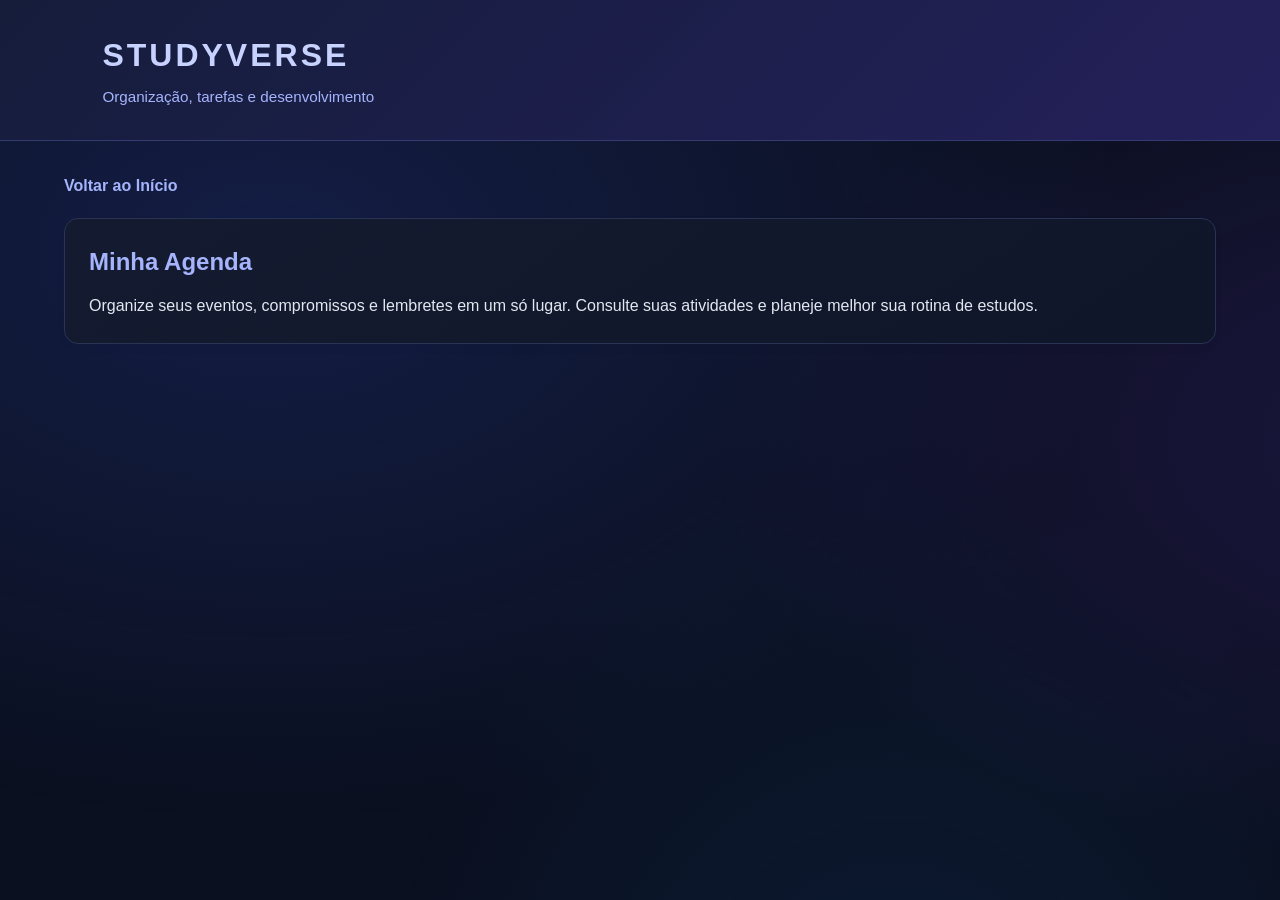
==== agenda.html @ 549d9763 "Primeira versão do StudyVerse" ====
<!DOCTYPE html>
<html lang="pt-br">
<head>
    <meta charset="UTF-8">
    <meta name="viewport" content="width=device-width, initial-scale=1.0">
    <link rel="stylesheet" href="style.css">
    <title>Agenda | StudyVerse</title>
</head>
<body>
    <header>
        <h1>STUDYVERSE</h1>
        <p>Organização, tarefas e desenvolvimento</p>
    </header>
<main>
    <a href="index.html" class="back-link">Voltar ao Início</a>
    <section class="card" id="agenda">
        <h2>Minha Agenda</h2>

         <p>
                Organize seus eventos, compromissos e lembretes em um só lugar.
                Consulte suas atividades e planeje melhor sua rotina de estudos.
            </p>
    </section>


</main>
    
</body>
</html>
---- style.css ----
/* Configurações gerais */
* {
    margin: 0;
    padding: 0;
    box-sizing: border-box;
}

/* Corpo da página */
body {
    font-family: Arial, sans-serif;
    background-color: #0b1020;
    color: #e2e8f0;
    line-height: 1.6;
}

/* Cabeçalho */
header {
    background: linear-gradient(135deg, #151d3b, #24205a);
    color: #fff;
    padding: 30px 8%;
    border-bottom: 1px solid #343b70;
}

header h1{
    font-size: 2rem;
    font-weight: 700;
    letter-spacing: 3px;
    color: #c7d2fe;
    margin-bottom: 4px;
}
header p{
    color: #a5b4fc;
    font-size: 0.95rem;
}
/* Conteúdo principal */
main {
    max-width: 1200px;
    margin: 0 auto;
    padding: 32px 24px;
}

/* Apresentação */
.intro {
    margin-bottom: 28px;
}

.intro h2 {
    font-size: 1.8rem;
    margin-bottom: 12px;
    color: #a5b4fc;
}

.intro p {
    max-width: 850px;
    color: #b8c2d9;
}

/* Grade dos quatro cartões */
.dashboard {
    display: grid;
    grid-template-columns: repeat(2, minmax(0, 1fr));
    gap: 24px;
}

/* Cartões clicáveis */
.card {
    display: block;
    padding: 24px;
    background: linear-gradient(145deg, #141b30, #101629);
    color: #e2e8f0;
    text-decoration: none;
    border: 1px solid #293455;
    border-radius: 14px;
    box-shadow: 0 4px 14px rgba(0, 0, 0, 0.02);
    transition: 
        transform 0.25s, 
        box-shadow 0.25s, 
        border-color 0.25s;
}

/* Título dos cartões */
.card h2,
.card h3 {
    color: #a5b4fc;
    margin-bottom: 12px;
}

/* Efeito ao passar o mouse */
.card:hover {
    transform: translateY(-4px);
    border-color: #818cf8;
    box-shadow: 0 8px 26px rgba(99, 102, 241, 0.16);
}

/* Indicação visual ao navegar pelo teclado */
.card:focus-visible {
    outline: 2px solid #a5b4fc;
    outline-offset: 4px;
}

/* Layout para telas menores */
@media (max-width: 768px) {
    header {
        padding: 24px 16px;
    }

    main {
        padding: 24px 16px;
    }

    .dashboard {
        grid-template-columns: 1fr;
    }
    .materias-grid{
        grid-template-columns: 1fr;
    }
}

/* Link para voltar à página inicial */
.back-link {
    display: inline-block;
    margin-bottom: 20px;
    color: #a5b4fc;
    text-decoration: none;
    font-weight: bold;
    transition: color 0.2s;
}
.back-link:hover {
    color: #c4b5fd;
    text-decoration: underline;
}
.back-link:focus-visible {
    outline: 2px solid #5265e8;
    outline-offset: 4px;
}
/*Grade das Matérias*/
.materias-grid{
    display: grid;
    grid-template-columns: repeat(2, minmax(0, 1fr));
    gap: 24px;
    margin-top: 24px;
}

/* Fundo tecnológico com luzes ambientes */
body {
    position: relative;
    isolation: isolate;
    background-color: #0b1020;
}

/* Camada de luzes animadas */
body::before {
    content: "";
    position: fixed;
    inset: 0;
    z-index: -1;
    pointer-events: none;

    background:
        radial-gradient(
            ellipse at 15% 20%,
            rgba(56, 85, 220, 0.20),
            transparent 40%
        ),
        radial-gradient(
            ellipse at 85% 35%,
            rgba(124, 58, 237, 0.16),
            transparent 38%
        ),
        radial-gradient(
            ellipse at 50% 90%,
            rgba(14, 116, 200, 0.12),
            transparent 42%
        );

    background-size: 140% 140%;
    animation: ambientGlow 18s ease-in-out infinite alternate;
}

/* Movimento suave das luzes */
@keyframes ambientGlow {
    0% {
        background-position: 0% 0%;
    }

    50% {
        background-position: 100% 50%;
    }

    100% {
        background-position: 20% 100%;
    }
}

/* Respeita quem prefere menos animações */
@media (prefers-reduced-motion: reduce) {
    body::before {
        animation: none;
    }
}

#tarefas-lista li{
    cursor: pointer;
    padding: 10px 12px;
    margin-top: 8px;
    border: 1px solid #293455;
    border-radius: 8px;
    transition: 
        background-color 0.2s, 
        color 0.2s;
}

#tarefas-lista li.concluida{
    color: #94a3b8;
    text-decoration: line-through;
    background-color: rgba(99, 102, 241, 0.12);
}
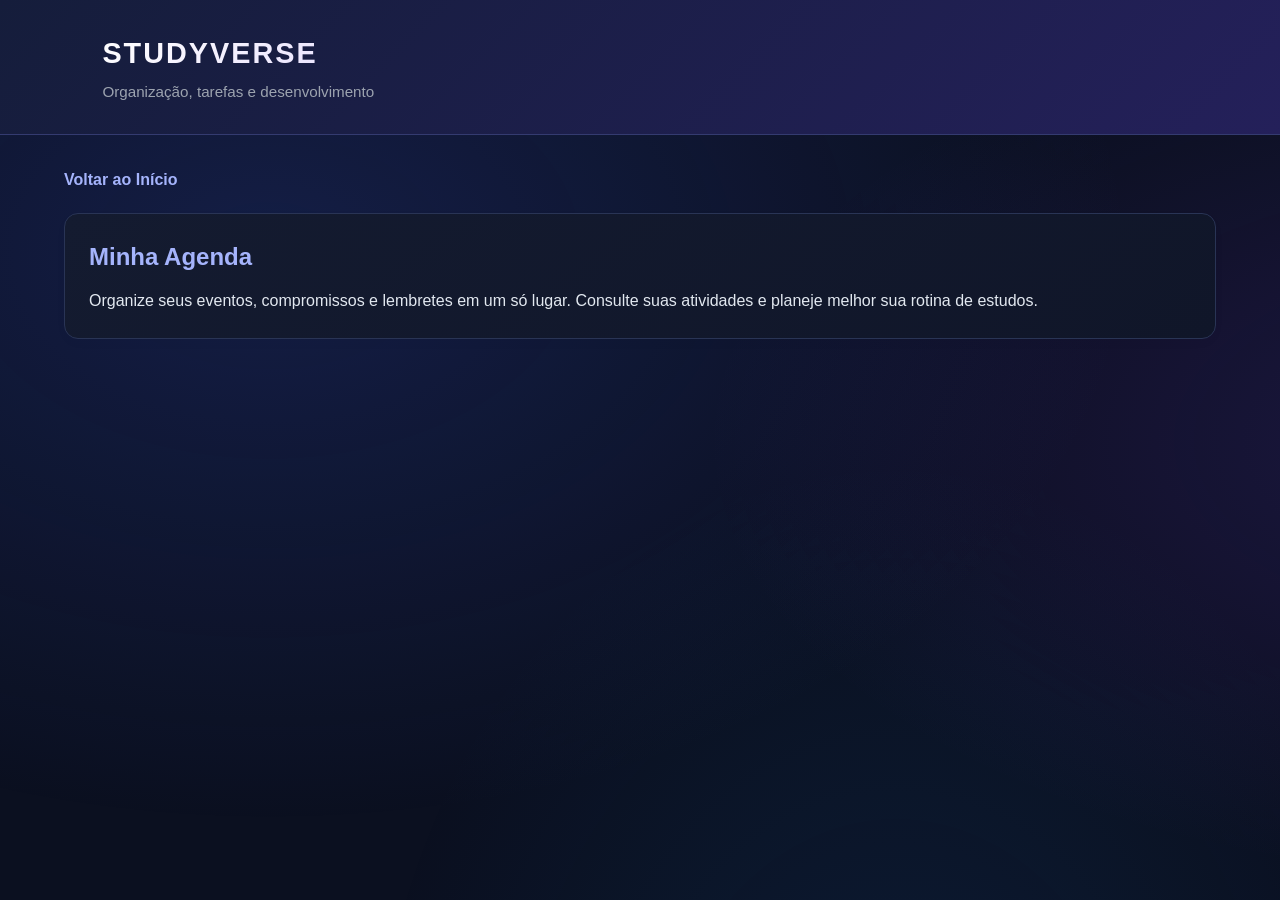
==== commit 71b98921: "Remove do CSS antigo apos reorganização" ====
--- a/agenda.html
+++ b/agenda.html
@@ -3,7 +3,8 @@
 <head>
     <meta charset="UTF-8">
     <meta name="viewport" content="width=device-width, initial-scale=1.0">
-    <link rel="stylesheet" href="style.css">
+    <link rel="stylesheet" href="css/base.css">
+    <link rel="stylesheet" href="css/componentes.css">
     <title>Agenda | StudyVerse</title>
 </head>
 <body>
--- a/css/base.css
+++ b/css/base.css
@@ -0,0 +1,70 @@
+
+/* Configurações gerais */
+* {
+    margin: 0;
+    padding: 0;
+    box-sizing: border-box;
+}
+
+/* Corpo da página */
+body {
+    font-family: Arial, sans-serif;
+    background-color: #0b1020;
+    color: #e2e8f0;
+    line-height: 1.6;
+
+    /* Fundo tecnológico */
+    position: relative;
+    isolation: isolate;
+}
+
+/* Camada de luzes animadas */
+body::before {
+    content: "";
+    position: fixed;
+    inset: 0;
+    z-index: -1;
+    pointer-events: none;
+
+    background:
+        radial-gradient(
+            ellipse at 15% 20%,
+            rgba(56, 85, 220, 0.20),
+            transparent 40%
+        ),
+        radial-gradient(
+            ellipse at 85% 35%,
+            rgba(124, 58, 237, 0.16),
+            transparent 38%
+        ),
+        radial-gradient(
+            ellipse at 50% 90%,
+            rgba(14, 116, 200, 0.12),
+            transparent 42%
+        );
+
+    background-size: 140% 140%;
+    animation: ambientGlow 18s ease-in-out infinite alternate;
+}
+
+/* Movimento suave das luzes */
+@keyframes ambientGlow {
+    0% {
+        background-position: 0% 0%;
+    }
+
+    50% {
+        background-position: 100% 50%;
+    }
+
+    100% {
+        background-position: 20% 100%;
+    }
+}
+
+/* Respeita quem prefere menos animações */
+@media (prefers-reduced-motion: reduce) {
+    body::before {
+        animation: none;
+    }
+}
--- a/css/componentes.css
+++ b/css/componentes.css
@@ -0,0 +1,146 @@
+
+/* Cabeçalho */
+header {
+    background: linear-gradient(135deg, #151d3b, #24205a);
+    color: #fff;
+    padding: 30px 8%;
+    border-bottom: 1px solid #343b70;
+}
+
+header h1 {
+    font-size: 1.8rem;
+    font-weight: 800;
+    letter-spacing: 2px;
+    background: linear-gradient(135deg, #fff 0%, #a78bfa 100%);
+    margin-bottom: 4px;
+    background-clip: text;
+    -webkit-text-fill-color: transparent;
+}
+
+header p {
+    color: #9ca3af;
+    font-size: 0.95rem;
+}
+
+/* Conteúdo principal */
+main {
+    max-width: 1200px;
+    margin: 0 auto;
+    padding: 32px 24px;
+}
+
+/* Apresentação */
+.intro {
+    margin-bottom: 28px;
+}
+
+.intro h2 {
+    font-size: 1.8rem;
+    margin-bottom: 12px;
+    color: #a5b4fc;
+}
+
+.intro p {
+    max-width: 850px;
+    color: #b8c2d9;
+}
+
+/* Grade dos cartões da página inicial */
+.dashboard {
+    display: grid;
+    grid-template-columns: repeat(2, minmax(0, 1fr));
+    gap: 24px;
+}
+
+/* Cartões clicáveis */
+.card {
+    display: block;
+    padding: 24px;
+    background: linear-gradient(145deg, #141b30, #101629);
+    color: #e2e8f0;
+    text-decoration: none;
+    border: 1px solid #293455;
+    border-radius: 14px;
+    box-shadow: 0 4px 14px rgba(0, 0, 0, 0.02);
+    transition:
+        transform 0.25s,
+        box-shadow 0.25s,
+        border-color 0.25s;
+}
+
+/* Títulos dos cartões */
+.card h2,
+.card h3 {
+    color: #a5b4fc;
+    margin-bottom: 12px;
+}
+
+/* Efeito ao passar o mouse */
+.card:hover {
+    transform: translateY(-4px);
+    border-color: #818cf8;
+    box-shadow: 0 8px 26px rgba(99, 102, 241, 0.16);
+}
+
+/* Ícones dos cartões */
+.card-icon {
+    width: 48px;
+    height: 48px;
+    background: rgba(124, 58, 237, 0.15);
+    color: #a78bfa;
+    border-radius: 12px;
+    display: flex;
+    align-items: center;
+    justify-content: center;
+    margin-bottom: 1.25rem;
+}
+
+/* Acessibilidade por teclado */
+.card:focus-visible {
+    outline: 2px solid #a5b4fc;
+    outline-offset: 4px;
+}
+
+/* Link para voltar à página inicial */
+.back-link {
+    display: inline-block;
+    margin-bottom: 20px;
+    color: #a5b4fc;
+    text-decoration: none;
+    font-weight: bold;
+    transition: color 0.2s;
+}
+
+.back-link:hover {
+    color: #c4b5fd;
+    text-decoration: underline;
+}
+
+.back-link:focus-visible {
+    outline: 2px solid #5265e8;
+    outline-offset: 4px;
+}
+
+/* Grade das matérias */
+.materias-grid {
+    display: grid;
+    grid-template-columns: repeat(2, minmax(0, 1fr));
+    gap: 24px;
+    margin-top: 24px;
+}
+
+/* Layout para telas menores */
+@media (max-width: 768px) {
+    header {
+        padding: 24px 16px;
+    }
+
+    main {
+        padding: 24px 16px;
+    }
+
+    .dashboard,
+    .materias-grid {
+        grid-template-columns: 1fr;
+    }
+}
